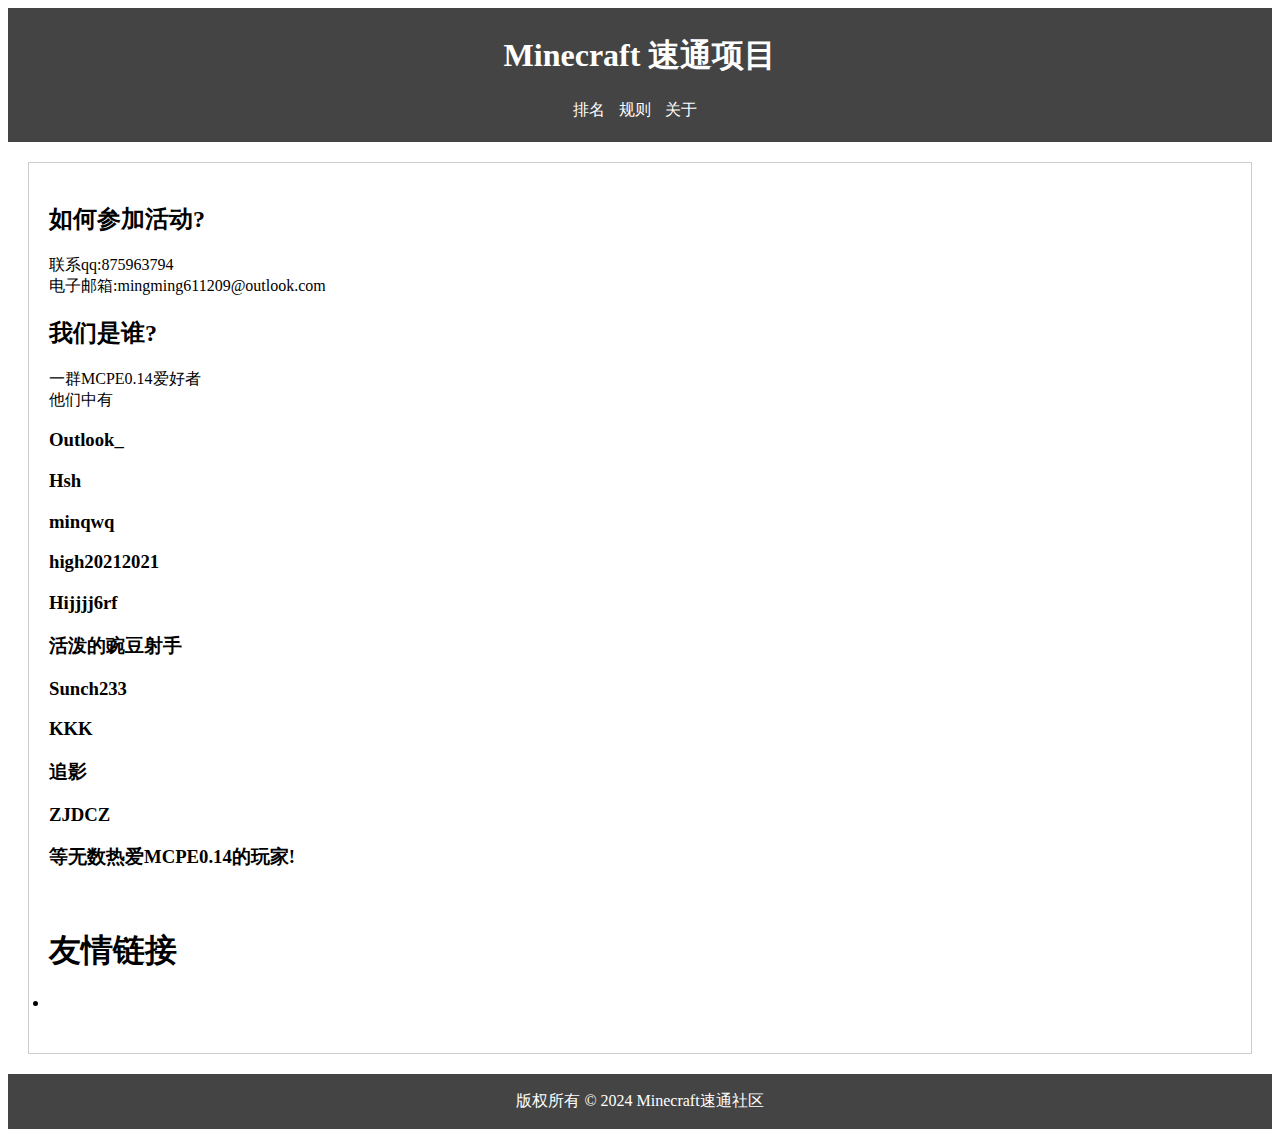
==== about.html @ 55ffd537 "Add files via upload" ====
<!DOCTYPE html>
<html lang="zh">
<head>
    <meta charset="UTF-8">
    <title>Minecraft 速通排名</title>
    <link rel="stylesheet" href="styles.css">
</head>
<body>
    <header>
        <h1>Minecraft 速通项目</h1>
        <nav>
            <ul>
                <li><a href="index.html">排名</a></li>
                <li><a href="ranking.html">规则</a></li>
                <li><a href="about.html">关于</a></li>
            </ul>
        </nav>
    </header>
    <section id="introduction">
    <h2>如何参加活动?</h2>
    联系qq:875963794
    <br>电子邮箱:mingming611209@outlook.com
    <h2>我们是谁?</h2>
    一群MCPE0.14爱好者
    <br>他们中有
    <h3>Outlook_</h3>
    <h3>Hsh</h3>
    <h3>minqwq</h3>
    <h3>high20212021</h3>
    <h3>Hijjjj6rf</h3>
    <h3>活泼的豌豆射手</h3>
    <h3>Sunch233</h3>
    <h3>KKK</h3>
    <h3>追影</h3>
    <h3>ZJDCZ</h3>
    <h3>等无数热爱MCPE0.14的玩家!</h3>
    <br>
    <h1>友情链接</h1>
    <li>
   <ol></ol>
   <ol></ol>
  </li>
    </section>
    
            </thead>
            
            <tbody>
              
            </tbody>
        </table>
    </section>
    <footer>
        <p>版权所有 © 2024 Minecraft速通社区</p>
    </footer>
</body>
</html>
---- styles.css ----
body {
    font-family: Mojangles.ttf, sans-serif;
}

header {
    background-color: #444;
    color: white;
    padding:5px 2px;
    text-align: center;
}

nav ul {
    list-style-type: none;
    padding: 0;
}

nav ul li {
    display: inline;
    margin-right: 10px;
}

nav ul li a {
    color: white;
    text-decoration: none;
}

section {
    margin: 20px;
    padding: 20px;
    border: 1px solid #ccc;
}

table {
    width: 100%;
    border-collapse: collapse;
}

table, th, td {
    border: 1px solid black;
}

th, td {
    padding: 10px;
    text-align: left;
}

footer {
    text-align: center;
    padding: 1px;
    background-color: #444;
    color: white;
}
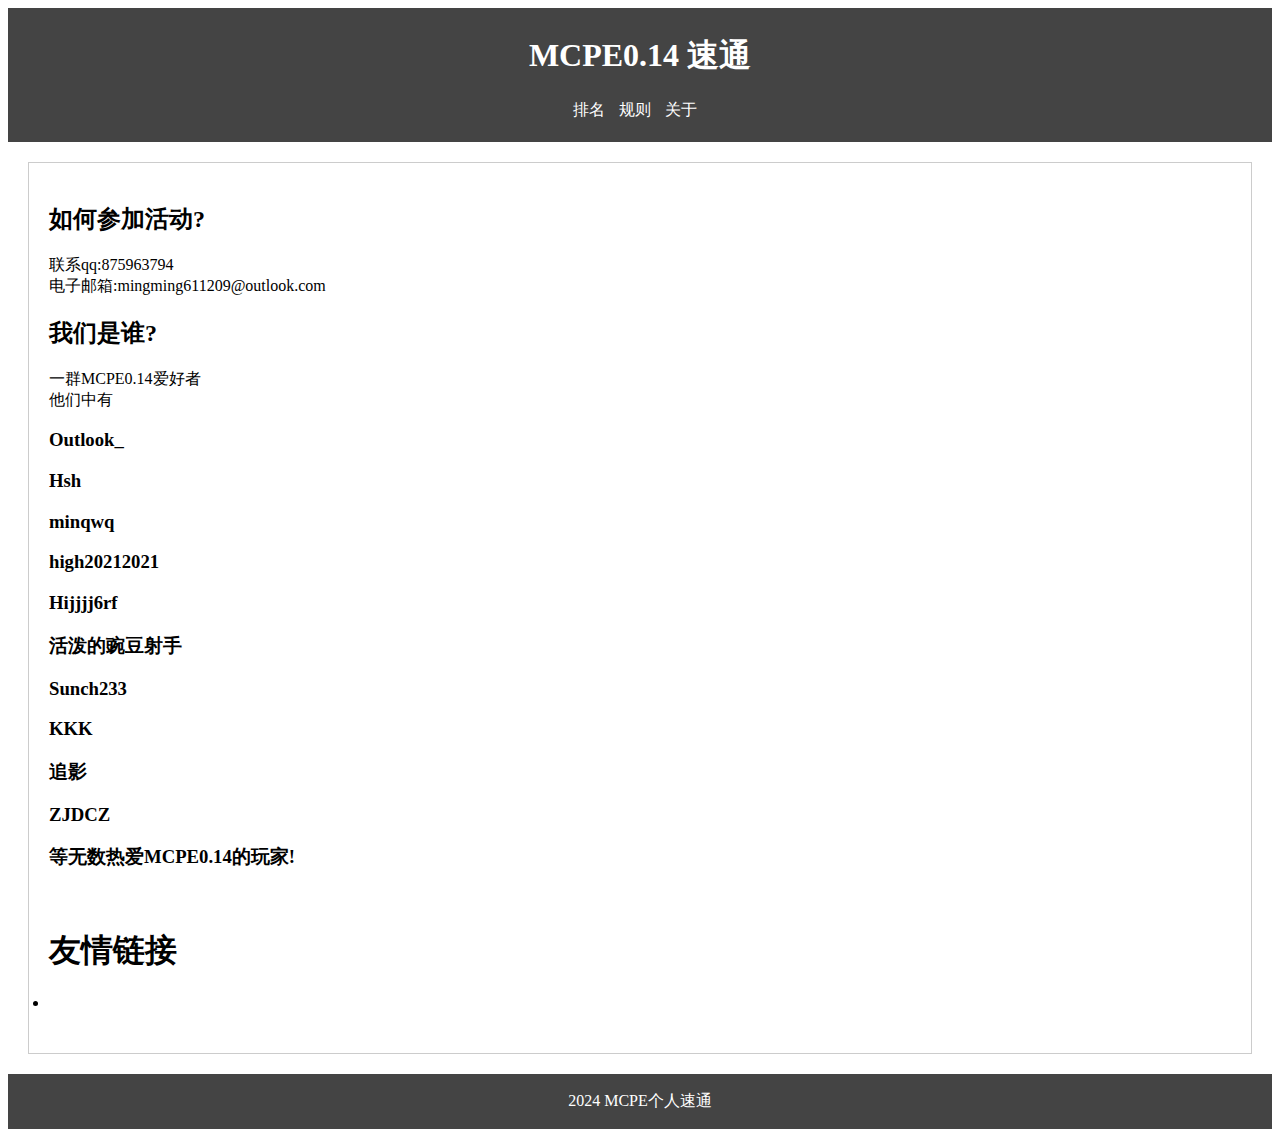
==== commit 346c8045: "Update about.html" ====
--- a/about.html
+++ b/about.html
@@ -2,12 +2,12 @@
 <html lang="zh">
 <head>
     <meta charset="UTF-8">
-    <title>Minecraft 速通排名</title>
+    <title>MCPE0.14 速通</title>
     <link rel="stylesheet" href="styles.css">
 </head>
 <body>
     <header>
-        <h1>Minecraft 速通项目</h1>
+        <h1>MCPE0.14 速通</h1>
         <nav>
             <ul>
                 <li><a href="index.html">排名</a></li>
@@ -50,7 +50,7 @@
         </table>
     </section>
     <footer>
-        <p>版权所有 © 2024 Minecraft速通社区</p>
+        <p>2024 MCPE个人速通</p>
     </footer>
 </body>
-</html>+</html>
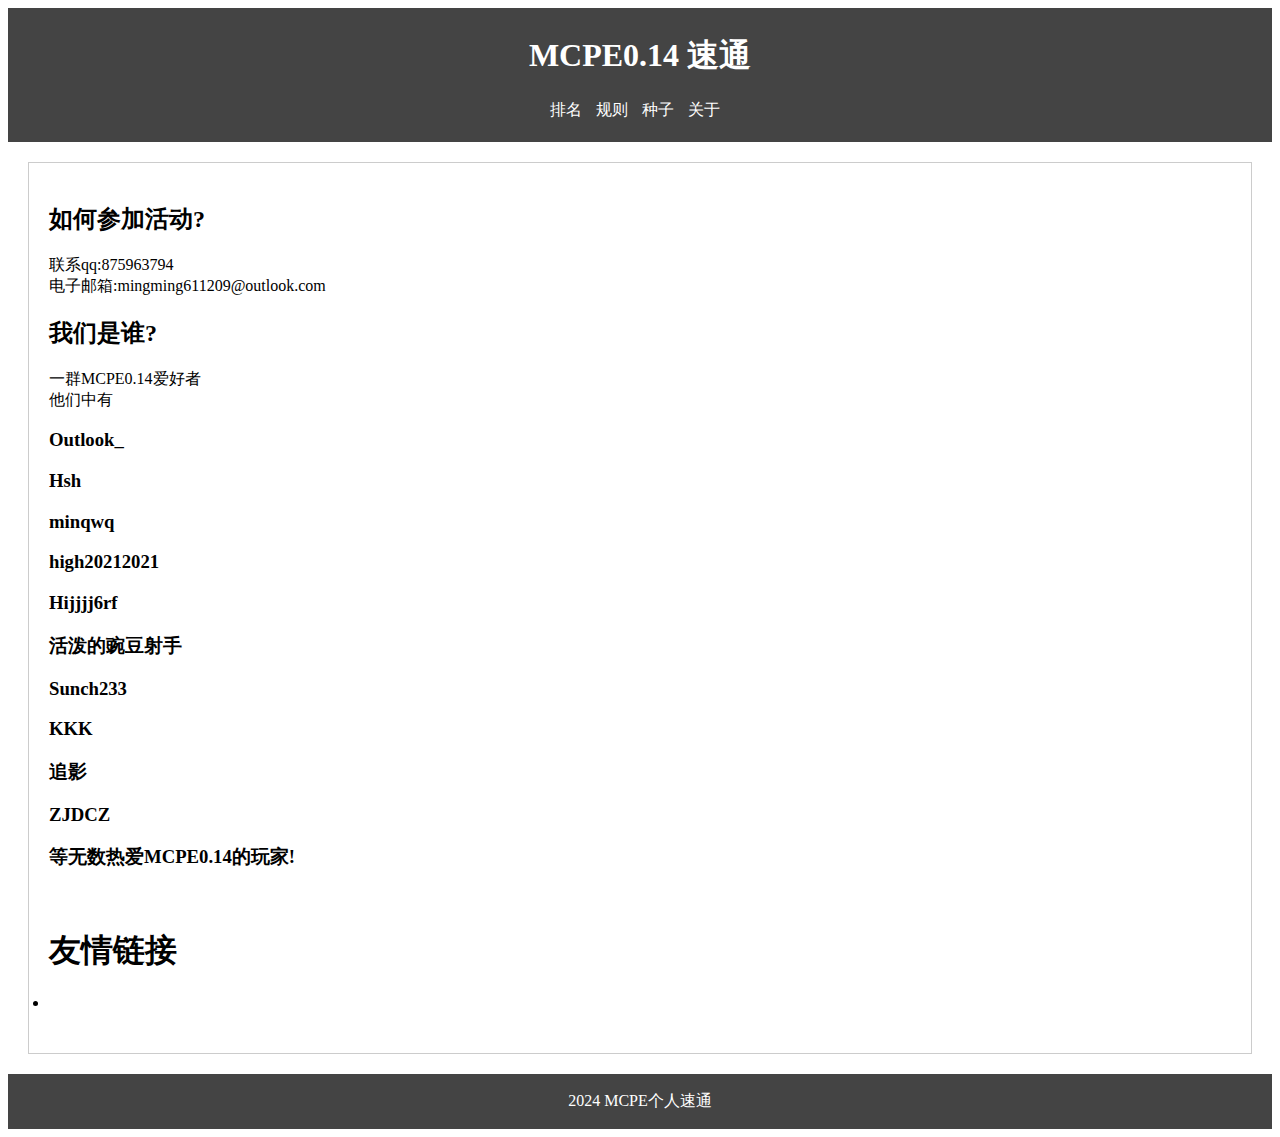
==== commit ba13d75a: "Update about.html" ====
--- a/about.html
+++ b/about.html
@@ -1,6 +1,7 @@
 <!DOCTYPE html>
 <html lang="zh">
 <head>
+    <meta name="viewport" content="width=device-width, initial-scale=1.0, user-scalable=no">
     <meta charset="UTF-8">
     <title>MCPE0.14 速通</title>
     <link rel="stylesheet" href="styles.css">
@@ -12,6 +13,7 @@
             <ul>
                 <li><a href="index.html">排名</a></li>
                 <li><a href="ranking.html">规则</a></li>
+                <li><a href="seed.html">种子</a></li>
                 <li><a href="about.html">关于</a></li>
             </ul>
         </nav>
